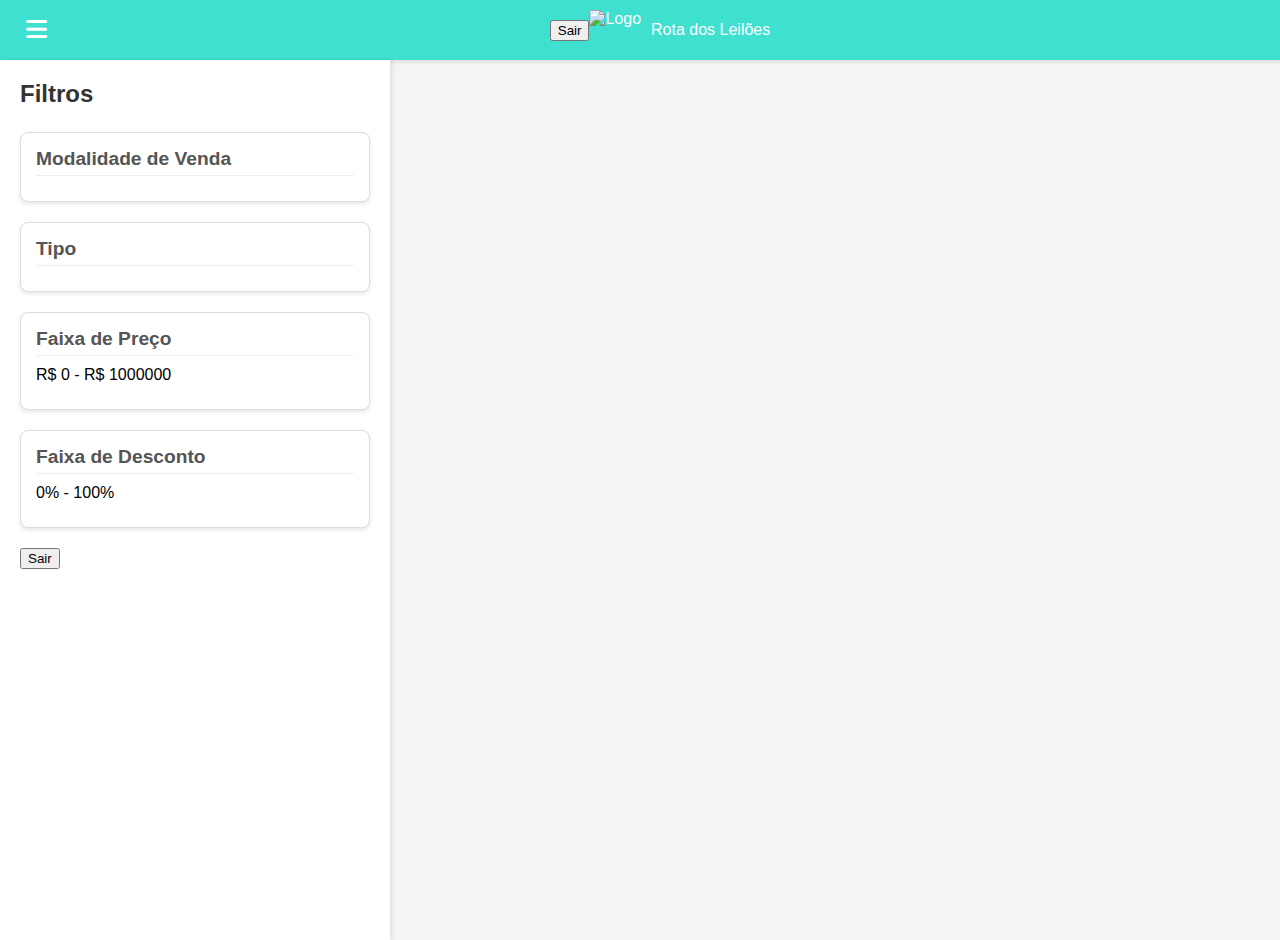
==== mapa/index.html @ 18a9986c "Revert "reverto wo search bar"" ====
<!DOCTYPE html>
<html>
<head>
    <script src="firebase.js"></script>
    <link rel="stylesheet" href="styles.css">
    <title>Rota dos Leilões - Mapa de Oportunidades T1</title>
    <meta charset="utf-8">
    <meta name="viewport" content="width=device-width, initial-scale=1.0">
    <link rel="stylesheet" href="https://unpkg.com/leaflet/dist/leaflet.css" />
    <link rel="stylesheet" href="https://unpkg.com/leaflet.markercluster/dist/MarkerCluster.css" />
    <link rel="stylesheet" href="https://unpkg.com/leaflet.markercluster/dist/MarkerCluster.Default.css" />
    <script src="https://unpkg.com/leaflet/dist/leaflet.js"></script>
    <script src="https://unpkg.com/leaflet.markercluster/dist/leaflet.markercluster.js"></script>
    <script src="https://code.jquery.com/jquery-3.6.0.min.js"></script>
    <script src="https://code.jquery.com/ui/1.13.2/jquery-ui.js"></script>
    <link rel="stylesheet" href="https://code.jquery.com/ui/1.13.2/themes/base/jquery-ui.css">
    <link rel="stylesheet" href="https://cdnjs.cloudflare.com/ajax/libs/font-awesome/6.0.0-beta3/css/all.min.css">
    <!-- Links atualizados para o Leaflet.Control.Search -->
    <link rel="stylesheet" href="https://cdn.jsdelivr.net/npm/leaflet-control-search@2.9.8/dist/leaflet-search.min.css" />
    <script src="https://cdn.jsdelivr.net/npm/leaflet-control-search@2.9.8/dist/leaflet-search.min.js"></script>
</head>
<body>
    <div id="top-bar">
        <button class="toggle-button" onclick="toggleFilterPanel()"><i class="fas fa-bars"></i></button>
        <button onclick="logout()">Sair</button>
        <div class="logo">
            <img src="https://hamburgcap.com/py_2024_maps_html/logo.png" alt="Logo">
            <span>Rota dos Leilões</span>
        </div>
    </div>

    <div id="filter-panel">
        <h3>Filtros</h3>

        <div class="filter-group">
            <h4>Modalidade de Venda</h4>
            <div id="filter-modalidade"></div>
        </div>

        <div class="filter-group">
            <h4>Tipo</h4>
            <div id="filter-tipo"></div>
        </div>

        <div class="filter-group">
            <h4>Faixa de Preço</h4>
            <div class="price-range">
                <label for="price-range">R$ <span id="price-min">0</span> - R$ <span id="price-max">1000000</span></label>
                <div id="price-slider"></div>
            </div>
        </div>

        <div class="filter-group">
            <h4>Faixa de Desconto</h4>
            <div class="price-range">
                <label for="discount-range"><span id="discount-min">0</span>% - <span id="discount-max">100</span>%</label>
                <div id="discount-slider"></div>
            </div>
        </div>
        <button onclick="logout()">Sair</button>
    </div>

    <div id="map"></div>

    <!-- Adicione o map.js no final -->
    <script src="map.js"></script>
</body>
</html>
---- mapa/styles.css ----
/* Arquivo: styles.css */

body {
    margin: 0;
    font-family: 'Roboto', Arial, sans-serif;
    background-color: #f5f5f5;
    overflow: hidden; /* Evita barras de rolagem desnecessárias */
}

#top-bar {
    width: 100%;
    height: 60px;
    background-color: #40E0D0; /* Azul turquesa */
    color: white;
    display: flex;
    align-items: center;
    justify-content: center;
    padding: 0 20px;
    box-shadow: 0 2px 4px rgba(0, 0, 0, 0.1);
    position: relative;
}

#top-bar .logo {
    display: flex;
    align-items: center;
}

#top-bar .logo img {
    height: 40px;
    margin-right: 10px;
}

#top-bar .toggle-button {
    background: none;
    border: none;
    color: white;
    font-size: 1.5em;
    cursor: pointer;
    position: absolute;
    left: 20px;
}

#map {
    width: 100%; /* Agora ocupa toda a largura disponível */
    height: calc(100vh - 60px);
    position: absolute;
    top: 60px;
    left: 0;
    z-index: 500; /* Certifica-se de que o mapa fique atrás do painel */
}

#filter-panel {
    width: 350px;
    height: calc(100vh - 60px);
    background: white;
    padding: 20px;
    box-shadow: 2px 0px 5px rgba(0, 0, 0, 0.1);
    overflow-y: auto;
    position: absolute; /* Alterado de fixed para absolute */
    left: 0;
    top: 60px;
    z-index: 1000;
    transition: transform 0.3s ease;
}

#filter-panel.hidden {
    transform: translateX(-350px); /* Move o painel completamente para fora da tela */
}

#filter-panel h3 {
    margin-top: 0;
    font-size: 1.5em;
    color: #333;
    font-weight: bold;
}

.filter-group {
    background: #fff;
    border: 1px solid #ddd;
    border-radius: 8px;
    padding: 15px;
    margin-bottom: 20px;
    box-shadow: 0 2px 4px rgba(0, 0, 0, 0.1);
}

.filter-group h4 {
    margin-top: 0;
    font-size: 1.2em;
    color: #555;
    border-bottom: 1px solid #eee;
    padding-bottom: 5px;
    margin-bottom: 10px;
}

.filter-group div {
    margin-bottom: 10px;
}

.price-range {
    margin-top: 10px;
}

.ui-slider-range {
    background: #40E0D0; /* Azul turquesa */
}

.ui-slider-handle {
    border-color: #40E0D0; /* Azul turquesa */
}

.custom-icon {
    position: relative;
    text-align: center;
}

.custom-icon .price-label {
    position: absolute;
    top: -25px;
    left: 50%;
    transform: translateX(-50%);
    background-color: yellow;
    padding: 2px 5px;
    border-radius: 3px;
    font-size: 10px;
    font-weight: bold;
    color: black;
    white-space: nowrap;
}

.custom-icon .discount-label {
    position: absolute;
    top: -10px;
    right: -10px;
    background-color: red;
    color: white;
    font-size: 10px;
    font-weight: bold;
    border-radius: 50%;
    width: 20px;
    height: 20px;
    display: flex;
    align-items: center;
    justify-content: center;
}

@media (max-width: 768px) {
    #filter-panel {
        width: 100%;
        height: auto;
        position: relative;
        float: none;
        box-shadow: none;
    }

    #map {
        width: 100%;
        height: calc(100vh - 300px);
        float: none;
    }

    .filter-group {
        margin-bottom: 10px;
    }

    .price-range {
        margin-top: 5px;
    }

    #filter-panel h3 {
        font-size: 1.2em;
    }

    .ui-slider-handle {
        width: 1em;
        height: 1em;
    }
}

@media (max-width: 480px) {
    #filter-panel {
        padding: 10px;
    }

    #filter-panel h3 {
        font-size: 1em;
    }

    .filter-group {
        margin-bottom: 5px;
    }

    .price-range {
        margin-top: 2px;
    }
}
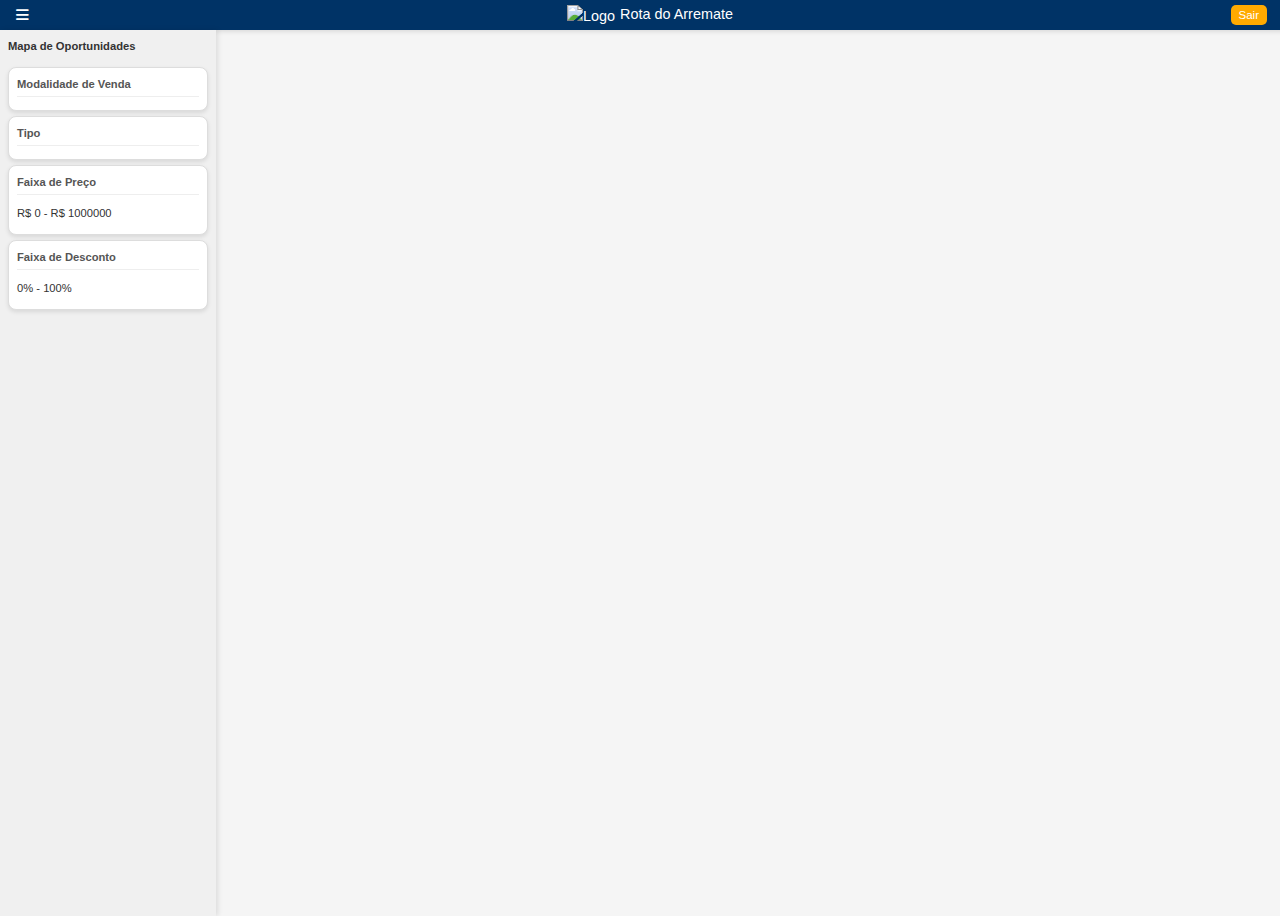
==== commit 1963e4bd: "filter collapsed" ====
--- a/mapa/index.html
+++ b/mapa/index.html
@@ -3,7 +3,7 @@
 <head>
     <script src="firebase.js"></script>
     <link rel="stylesheet" href="styles.css">
-    <title>Rota dos Leilões - Mapa de Oportunidades T1</title>
+    <title>Rota do Arremate</title>
     <meta charset="utf-8">
     <meta name="viewport" content="width=device-width, initial-scale=1.0">
     <link rel="stylesheet" href="https://unpkg.com/leaflet/dist/leaflet.css" />
@@ -15,22 +15,19 @@
     <script src="https://code.jquery.com/ui/1.13.2/jquery-ui.js"></script>
     <link rel="stylesheet" href="https://code.jquery.com/ui/1.13.2/themes/base/jquery-ui.css">
     <link rel="stylesheet" href="https://cdnjs.cloudflare.com/ajax/libs/font-awesome/6.0.0-beta3/css/all.min.css">
-    <!-- Links atualizados para o Leaflet.Control.Search -->
-    <link rel="stylesheet" href="https://cdn.jsdelivr.net/npm/leaflet-control-search@2.9.8/dist/leaflet-search.min.css" />
-    <script src="https://cdn.jsdelivr.net/npm/leaflet-control-search@2.9.8/dist/leaflet-search.min.js"></script>
 </head>
 <body>
     <div id="top-bar">
         <button class="toggle-button" onclick="toggleFilterPanel()"><i class="fas fa-bars"></i></button>
-        <button onclick="logout()">Sair</button>
         <div class="logo">
             <img src="https://hamburgcap.com/py_2024_maps_html/logo.png" alt="Logo">
-            <span>Rota dos Leilões</span>
+            <span>Rota do Arremate</span>
         </div>
+        <button class="logout-button" onclick="logout()">Sair</button>
     </div>
 
     <div id="filter-panel">
-        <h3>Filtros</h3>
+        <h3>Mapa de Oportunidades</h3>
 
         <div class="filter-group">
             <h4>Modalidade de Venda</h4>
@@ -57,7 +54,6 @@
                 <div id="discount-slider"></div>
             </div>
         </div>
-        <button onclick="logout()">Sair</button>
     </div>
 
     <div id="map"></div>
--- a/mapa/styles.css
+++ b/mapa/styles.css
@@ -5,19 +5,22 @@
     font-family: 'Roboto', Arial, sans-serif;
     background-color: #f5f5f5;
     overflow: hidden; /* Evita barras de rolagem desnecessárias */
+    line-height: 1.6;
+    color: #333;
 }
 
 #top-bar {
     width: 100%;
-    height: 60px;
-    background-color: #40E0D0; /* Azul turquesa */
+    height: 30px;
+    background-color: #003366; /* Azul escuro */
     color: white;
     display: flex;
     align-items: center;
     justify-content: center;
-    padding: 0 20px;
+    padding: 0 10px;
     box-shadow: 0 2px 4px rgba(0, 0, 0, 0.1);
     position: relative;
+    font-size: 0.9em; /* Reduz o tamanho do texto */
 }
 
 #top-bar .logo {
@@ -26,74 +29,98 @@
 }
 
 #top-bar .logo img {
-    height: 40px;
-    margin-right: 10px;
+    height: 20px;
+    margin-right: 5px;
 }
 
 #top-bar .toggle-button {
     background: none;
     border: none;
     color: white;
-    font-size: 1.5em;
+    font-size: 1em; /* Ajusta o tamanho do ícone */
     cursor: pointer;
     position: absolute;
-    left: 20px;
+    left: 10px; /* Menor margem lateral */
+    transition: transform 0.3s ease-in-out;
+}
+
+.logout-button {
+    background-color: #FFAA00; /* Laranja suave */
+    color: white;
+    border: none;
+    border-radius: 5px;
+    padding: 4px 8px; /* Reduz o tamanho do botão */
+    font-size: 0.8em; /* Texto menor no botão logout */
+    cursor: pointer;
+    position: absolute;
+    right: calc(20px + 1%); /* Adicione um espaçamento relativo */
+}
+
+.logout-button:hover {
+    background-color: #cc8800; /* Laranja mais escuro */
 }
 
 #map {
     width: 100%; /* Agora ocupa toda a largura disponível */
-    height: calc(100vh - 60px);
-    position: absolute;
-    top: 60px;
+    height: calc(100vh - 30px);
+    position: absolute;
+    top: 30px;
     left: 0;
     z-index: 500; /* Certifica-se de que o mapa fique atrás do painel */
 }
 
 #filter-panel {
-    width: 350px;
-    height: calc(100vh - 60px);
-    background: white;
-    padding: 20px;
+    width: 200px; /* Reduzido de 350px */
+    height: calc(100vh - 30px);
+    background: #f0f0f0; /* Cinza claro */
+    padding: 8px; /* Reduzido de 20px */
     box-shadow: 2px 0px 5px rgba(0, 0, 0, 0.1);
     overflow-y: auto;
     position: absolute; /* Alterado de fixed para absolute */
     left: 0;
-    top: 60px;
+    top: 30px;
     z-index: 1000;
-    transition: transform 0.3s ease;
+    transition: transform 0.3s ease-in-out;
+    font-size: 0.7em; /* Reduz o tamanho do texto */
 }
 
 #filter-panel.hidden {
-    transform: translateX(-350px); /* Move o painel completamente para fora da tela */
+    transform: translateX(-300px); /* Ajustado para largura reduzida */
 }
 
 #filter-panel h3 {
     margin-top: 0;
-    font-size: 1.5em;
+    font-size: 1em; /* Reduzido de 1.5em */
     color: #333;
     font-weight: bold;
 }
 
 .filter-group {
-    background: #fff;
+    background: white;
     border: 1px solid #ddd;
     border-radius: 8px;
-    padding: 15px;
-    margin-bottom: 20px;
+    padding: 8px; /* Reduz o espaço interno nos grupos */
+    margin-bottom: 5px; /* Diminui o espaçamento entre grupos */
     box-shadow: 0 2px 4px rgba(0, 0, 0, 0.1);
 }
 
 .filter-group h4 {
     margin-top: 0;
-    font-size: 1.2em;
+    font-size: 1em; /* Reduzido de 1.2em */
     color: #555;
     border-bottom: 1px solid #eee;
-    padding-bottom: 5px;
-    margin-bottom: 10px;
+    padding-bottom: 2px;
+    margin-bottom: 5px;
+    cursor: pointer; /* Indica que o título é clicável */
+    user-select: none; /* Evita seleção de texto ao clicar */
+}
+
+.filter-group.collapsed > div {
+    display: none; /* Esconde os itens quando o grupo está recolhido */
 }
 
 .filter-group div {
-    margin-bottom: 10px;
+    margin-bottom: 3px;
 }
 
 .price-range {
@@ -101,11 +128,11 @@
 }
 
 .ui-slider-range {
-    background: #40E0D0; /* Azul turquesa */
+    background: #FFAA00; /* Laranja suave */
 }
 
 .ui-slider-handle {
-    border-color: #40E0D0; /* Azul turquesa */
+    border-color: #FFAA00; /* Laranja suave */
 }
 
 .custom-icon {
@@ -148,14 +175,12 @@
         width: 100%;
         height: auto;
         position: relative;
-        float: none;
         box-shadow: none;
     }
 
     #map {
         width: 100%;
         height: calc(100vh - 300px);
-        float: none;
     }
 
     .filter-group {
@@ -167,7 +192,7 @@
     }
 
     #filter-panel h3 {
-        font-size: 1.2em;
+        font-size: 1.1em; /* Ajuste para telas menores */
     }
 
     .ui-slider-handle {
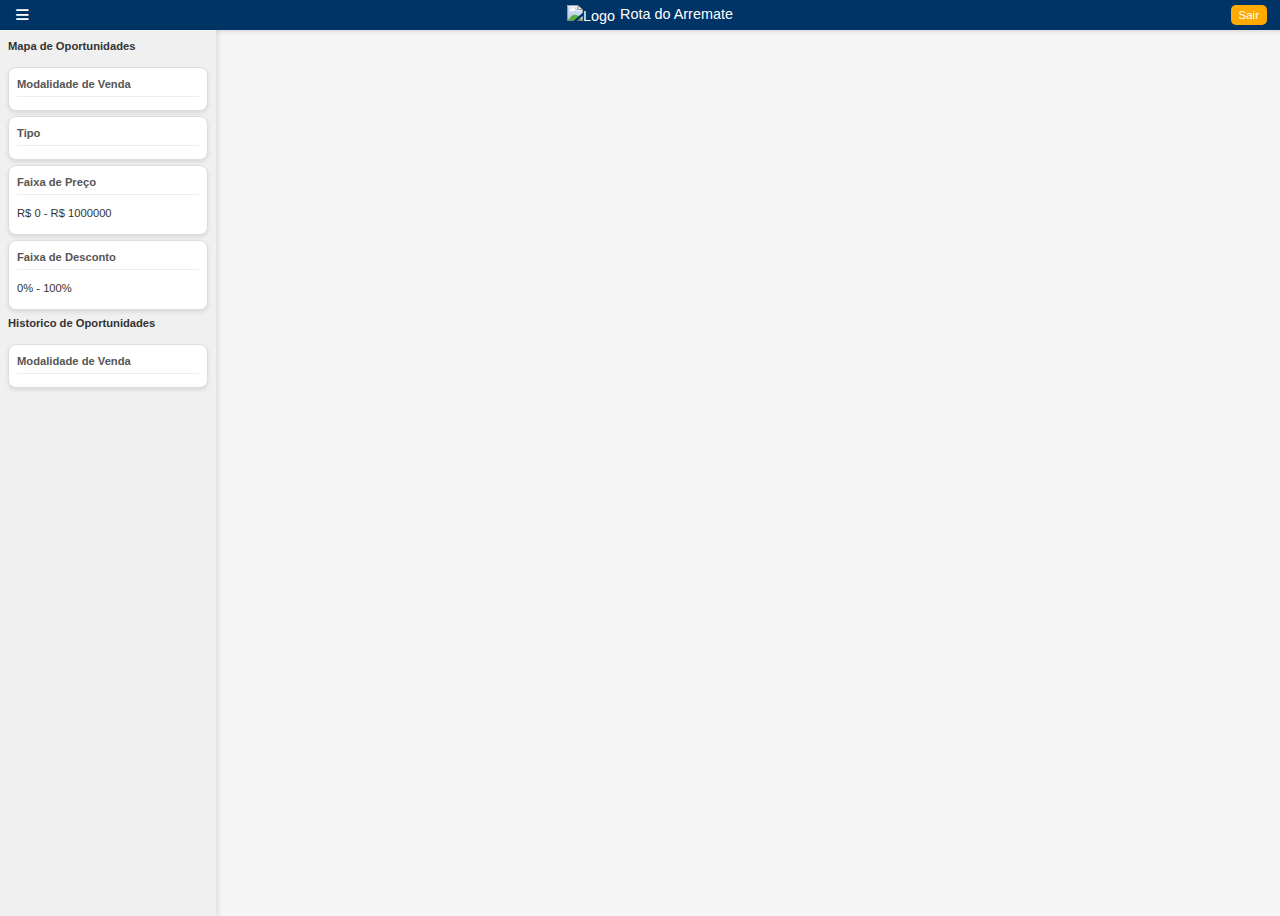
==== commit d73ec483: "new menu left with hist" ====
--- a/mapa/index.html
+++ b/mapa/index.html
@@ -25,6 +25,7 @@
         </div>
         <button class="logout-button" onclick="logout()">Sair</button>
     </div>
+
 
     <div id="filter-panel">
         <h3>Mapa de Oportunidades</h3>
@@ -54,11 +55,20 @@
                 <div id="discount-slider"></div>
             </div>
         </div>
+      
+
+        <h3>Historico de Oportunidades</h3>
+        <div class="filter-group">
+            <h4>Modalidade de Venda</h4>
+            <div id="filter2-modalidade"></div>
+        </div>
+
     </div>
 
     <div id="map"></div>
 
     <!-- Adicione o map.js no final -->
     <script src="map.js"></script>
+
 </body>
 </html>
--- a/mapa/styles.css
+++ b/mapa/styles.css
@@ -93,6 +93,8 @@
     font-size: 1em; /* Reduzido de 1.5em */
     color: #333;
     font-weight: bold;
+    cursor: pointer; /* Permite clicar no título principal */
+    user-select: none; /* Evita seleção de texto ao clicar */
 }
 
 .filter-group {
@@ -113,16 +115,19 @@
     margin-bottom: 5px;
     cursor: pointer; /* Indica que o título é clicável */
     user-select: none; /* Evita seleção de texto ao clicar */
-}
-
+    transition: all 0.3s ease;
+}
+
+
+#filter-panel.collapsed > .filter-group {
+    display: none; /* Esconde todos os grupos de filtros */
+}
+.filter-group div {
+    margin-bottom: 3px;
+}
 .filter-group.collapsed > div {
     display: none; /* Esconde os itens quando o grupo está recolhido */
 }
-
-.filter-group div {
-    margin-bottom: 3px;
-}
-
 .price-range {
     margin-top: 10px;
 }
@@ -218,3 +223,7 @@
         margin-top: 2px;
     }
 }
+
+.collapsed {
+    display: none;
+}
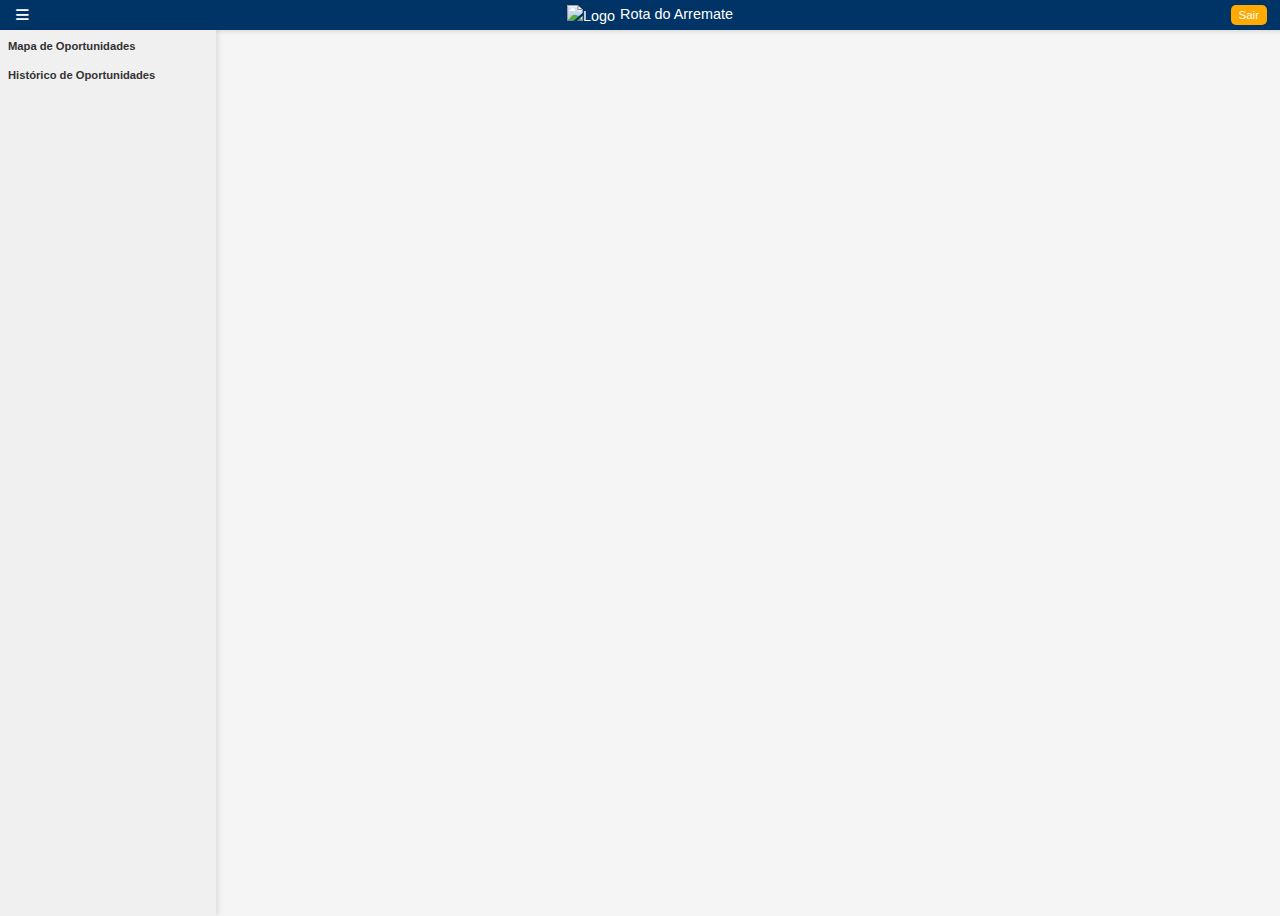
==== commit 59bba16c: "map destroy" ====
--- a/mapa/index.html
+++ b/mapa/index.html
@@ -26,9 +26,8 @@
         <button class="logout-button" onclick="logout()">Sair</button>
     </div>
 
-
     <div id="filter-panel">
-        <h3>Mapa de Oportunidades</h3>
+        <h3 id="mapa-oportunidades">Mapa de Oportunidades</h3>
 
         <div class="filter-group">
             <h4>Modalidade de Venda</h4>
@@ -55,20 +54,119 @@
                 <div id="discount-slider"></div>
             </div>
         </div>
-      
 
-        <h3>Historico de Oportunidades</h3>
+        <h3>Histórico de Oportunidades</h3>
         <div class="filter-group">
             <h4>Modalidade de Venda</h4>
             <div id="filter2-modalidade"></div>
         </div>
-
     </div>
 
     <div id="map"></div>
 
-    <!-- Adicione o map.js no final -->
-    <script src="map.js"></script>
+    <!-- Updated toggle and map handling script -->
+    <script>
+        let mapLoaded = false;  // Flag to check if map.js has been loaded
 
+        // Global function to toggle the filter panel visibility (used by the top bar button)
+        function toggleFilterPanel() {
+            const filterPanel = document.getElementById('filter-panel');
+            filterPanel.classList.toggle('hidden');
+        }
+        window.toggleFilterPanel = toggleFilterPanel;  // Expose globally
+
+        document.addEventListener("DOMContentLoaded", function() {
+            // Process all <h3> headers inside the filter panel.
+            document.querySelectorAll("#filter-panel h3").forEach(header => {
+                // Initially collapse the section (all sibling elements until the next <h3>)
+                let nextElement = header.nextElementSibling;
+                while (nextElement && nextElement.tagName !== "H3") {
+                    nextElement.classList.add("collapsed");
+                    nextElement = nextElement.nextElementSibling;
+                }
+
+                // Add click event listener to each header.
+                header.addEventListener("click", function() {
+                    // Determine if the current section is expanded (i.e. not collapsed)
+                    let isExpanded = !this.nextElementSibling.classList.contains("collapsed");
+
+                    // Collapse all other sections
+                    document.querySelectorAll("#filter-panel h3").forEach(otherHeader => {
+                        if (otherHeader !== this) {
+                            let otherElement = otherHeader.nextElementSibling;
+                            while (otherElement && otherElement.tagName !== "H3") {
+                                otherElement.classList.add("collapsed");
+                                otherElement = otherElement.nextElementSibling;
+                            }
+                        }
+                    });
+
+                    // Toggle the current section's contents based on the current state.
+                    let nextElement = this.nextElementSibling;
+                    while (nextElement && nextElement.tagName !== "H3") {
+                        nextElement.classList.toggle("collapsed", isExpanded);
+                        nextElement = nextElement.nextElementSibling;
+                    }
+
+                    // Special handling for "Mapa de Oportunidades"
+                    if (this.id === "mapa-oportunidades") {
+                        if (isExpanded) {
+                            // When collapsing: remove the map if it exists
+                            if (window.map) {
+                                window.map.remove();
+                                window.map = null;
+                                console.log("Map destroyed.");
+                            }
+                            // Reset the flag so that the script is reloaded next time.
+                            mapLoaded = false;
+                        } else {
+                            // When expanding:
+                            if (!mapLoaded) {
+                                const script = document.createElement("script");
+                                // Force a fresh load by appending a unique query parameter.
+                                script.src = "map.js?reload=" + new Date().getTime();
+                                script.onload = function() {
+                                    console.log("map.js loaded successfully!");
+                                    if (typeof window.initializeMap === 'function') {
+                                        window.initializeMap();
+                                    } else {
+                                        console.error("initializeMap is not defined.");
+                                    }
+                                };
+                                script.onerror = function() {
+                                    console.error("Error loading map.js.");
+                                };
+                                document.body.appendChild(script);
+                                mapLoaded = true;
+                            } else {
+                                if (!window.map && typeof window.initializeMap === 'function') {
+                                    window.initializeMap();
+                                }
+                            }
+                        }
+                    } else {
+                        // If another section (e.g. "Histórico de Oportunidades") is clicked:
+                        if (window.map) {
+                            window.map.remove();
+                            window.map = null;
+                            console.log("Map destroyed due to switching sections.");
+                            mapLoaded = false;
+                        }
+                    }
+                });
+            });
+
+            // Optionally, add click events for <h4> headers inside filter groups.
+            document.querySelectorAll("#filter-panel h4").forEach(header => {
+                header.addEventListener("click", function() {
+                    let nextElement = this.nextElementSibling;
+                    while (nextElement && nextElement.tagName !== "H4" && nextElement.tagName !== "H3") {
+                        nextElement.classList.toggle("collapsed");
+                        nextElement = nextElement.nextElementSibling;
+                    }
+                });
+            });
+        });
+    </script>
 </body>
 </html>
